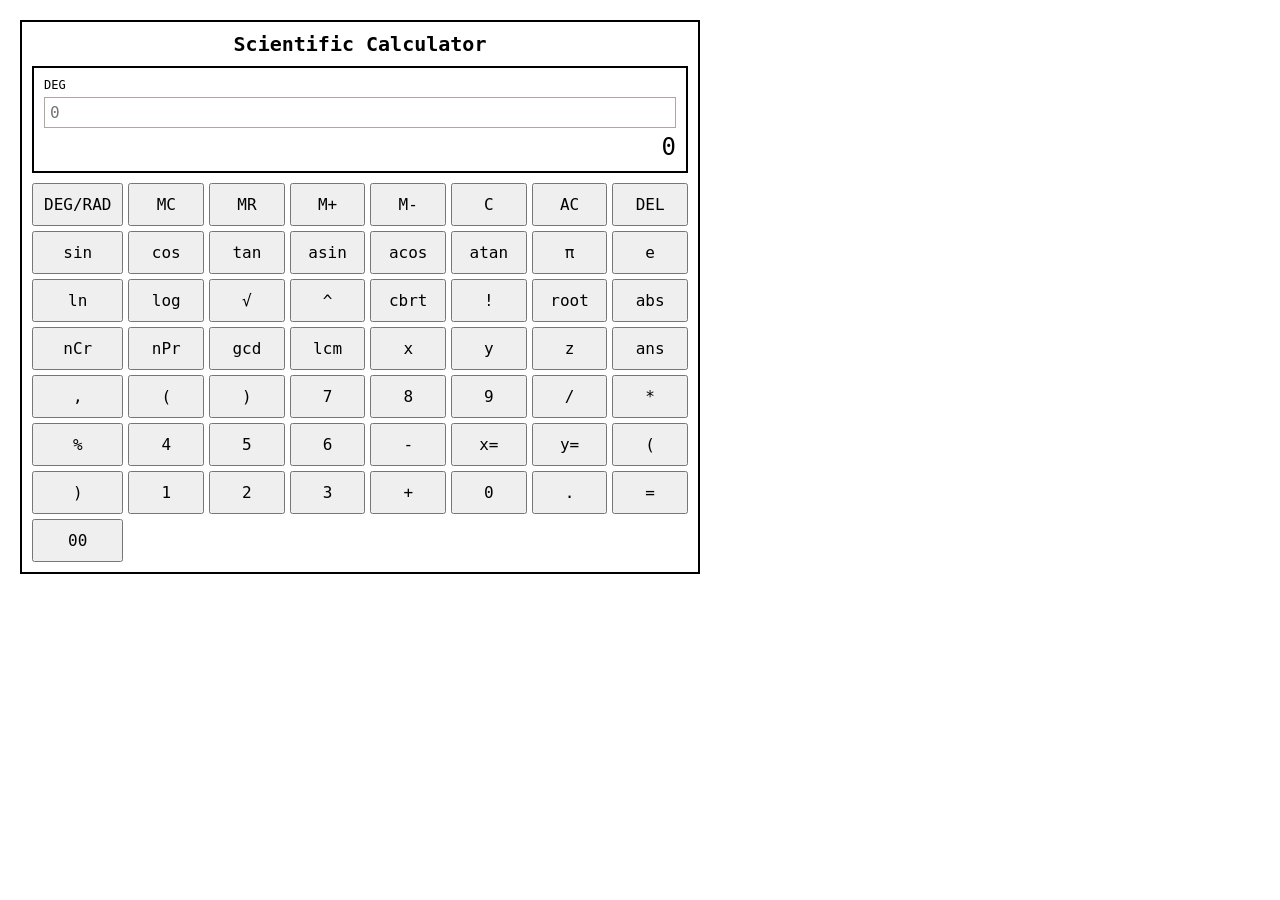
==== apps/calculator.html @ 886abcf2 "Added Prathika's scientific calculator" ====
<!DOCTYPE html>
<html lang="en">
<head>
    <meta charset="UTF-8">
    <title>Scientific Calculator</title>
    <link rel="stylesheet" href="./calc.css">

</head>
<body>
    <div id="calculator">

        <h1 id="calc-heading">Scientific Calculator</h1>



        <div id="display-container">
            <div id="status-bar">
             <span id="mode-indicator">DEG</span>
             <span id="mem-indicator"></span>
            </div>
            <input type="text" id="expr-input" autocomplete="off" spellcheck="false" placeholder="0">
            <div id="result-display">0</div>
        </div>

        <div id="keypad">

         <button type="button" data-action="toggle-mode" id="btn-mode">DEG/RAD</button>
         <button type="button" data-action="mem-clear">MC</button>
         <button type="button" data-action="mem-recall">MR</button>
         <button type="button" data-action="mem-add">M+</button>
         <button type="button" data-action="mem-sub">M-</button>
         <button type="button" data-action="clear-entry">C</button>
         <button type="button" data-action="all-clear">AC</button>
         <button type="button" data-action="backspace">DEL</button>


         <button type="button" data-insert="sin(">sin</button>
         <button type="button" data-insert="cos(">cos</button>
         <button type="button" data-insert="tan(">tan</button>
         <button type="button" data-insert="asin(">asin</button>
         <button type="button" data-insert="acos(">acos</button>
         <button type="button" data-insert="atan(">atan</button>
         <button type="button" data-insert="pi">π</button>
         <button type="button" data-insert="e">e</button>

         <button type="button" data-insert="ln(">ln</button>
         <button type="button" data-insert="log(">log</button>
         <button type="button" data-insert="sqrt(">√</button>
         <button type="button" data-insert="^">^</button>
         <button type="button" data-insert="cbrt(">cbrt</button>
         <button type="button" data-insert="!">!</button>
         <button type="button" data-insert="root(">root</button>
         <button type="button" data-insert="abs(">abs</button>

         <button type="button" data-insert="nCr(">nCr</button>
         <button type="button" data-insert="nPr(">nPr</button>
         <button type="button" data-insert="gcd(">gcd</button>
         <button type="button" data-insert="lcm(">lcm</button>
         <button type="button" data-insert="x">x</button>
         <button type="button" data-insert="y">y</button>
         <button type="button" data-insert="z">z</button>
         <button type="button" data-insert="ans">ans</button>
         <button type="button" data-insert=",">,</button>

         <button type="button" data-insert="(">(</button>
         <button type="button" data-insert=")">)</button>
         <button type="button" data-insert="7">7</button>
         <button type="button" data-insert="8">8</button>
         <button type="button" data-insert="9">9</button>
         <button type="button" data-insert="/">/</button>
         <button type="button" data-insert="*">*</button>
         <button type="button" data-insert="%">%</button>

         <button type="button" data-insert="4">4</button>
         <button type="button" data-insert="5">5</button>
         <button type="button" data-insert="6">6</button>
         <button type="button" data-insert="-">-</button>
         <button type="button" data-insert="x=">x=</button>
         <button type="button" data-insert="y=">y=</button>
         <button type="button" data-insert="(">(</button>
         <button type="button" data-insert=")">)</button>

         <button type="button" data-insert="1">1</button>
         <button type="button" data-insert="2">2</button>
         <button type="button" data-insert="3">3</button>
         <button type="button" data-insert="+">+</button>
         <button type="button" data-insert="0">0</button>
         <button type="button" data-insert=".">.</button>
         <button type="button" data-action="evaluate" id="btn-eval">=</button>
         <button type="button" data-insert="00">00</button>

        </div>
    </div>
  <script src="./calc.js"></script>
</body>
</html>
---- apps/calc.css ----
* {
    box-sizing: border-box;
}

body {
    margin:20px;
    font-family: monospace;

}

#calculator {
    width: 680px;
    border:2px solid #000000;
    padding: 10px;

}

#calc-heading {
    margin: 0 0 10px 0;
    font-size: 20px;
    text-align: center;
}


#display-container {
    display: flex;
    flex-direction: column;
    border: 2px solid #000000;  
    padding: 10px;
    margin-bottom: 10px;
}

#status-bar {
    display: flex;
    justify-content: space-between;
    font-size: 12px;
    margin-bottom: 5px;
}

#expr-input {
    width: 100%;
    font-family: monospace;
    font-size: 16px;
    border: 1px solid #b3a3a3;
    padding: 5px;
    outline: none;
}

#result-display {
    font-family: monospace;
    font-size: 24px;
    text-align: right;
    padding: 5px 0 0 0;
    min-height: 32px;


    
}

#keypad {
    display: grid;
    grid-template-columns: repeat(8, 1fr);
    gap: 5px;
}

#keypad button {
    font-family:monospace;
    font-size: 16px;
    padding: 10px;
    cursor: pointer;
}
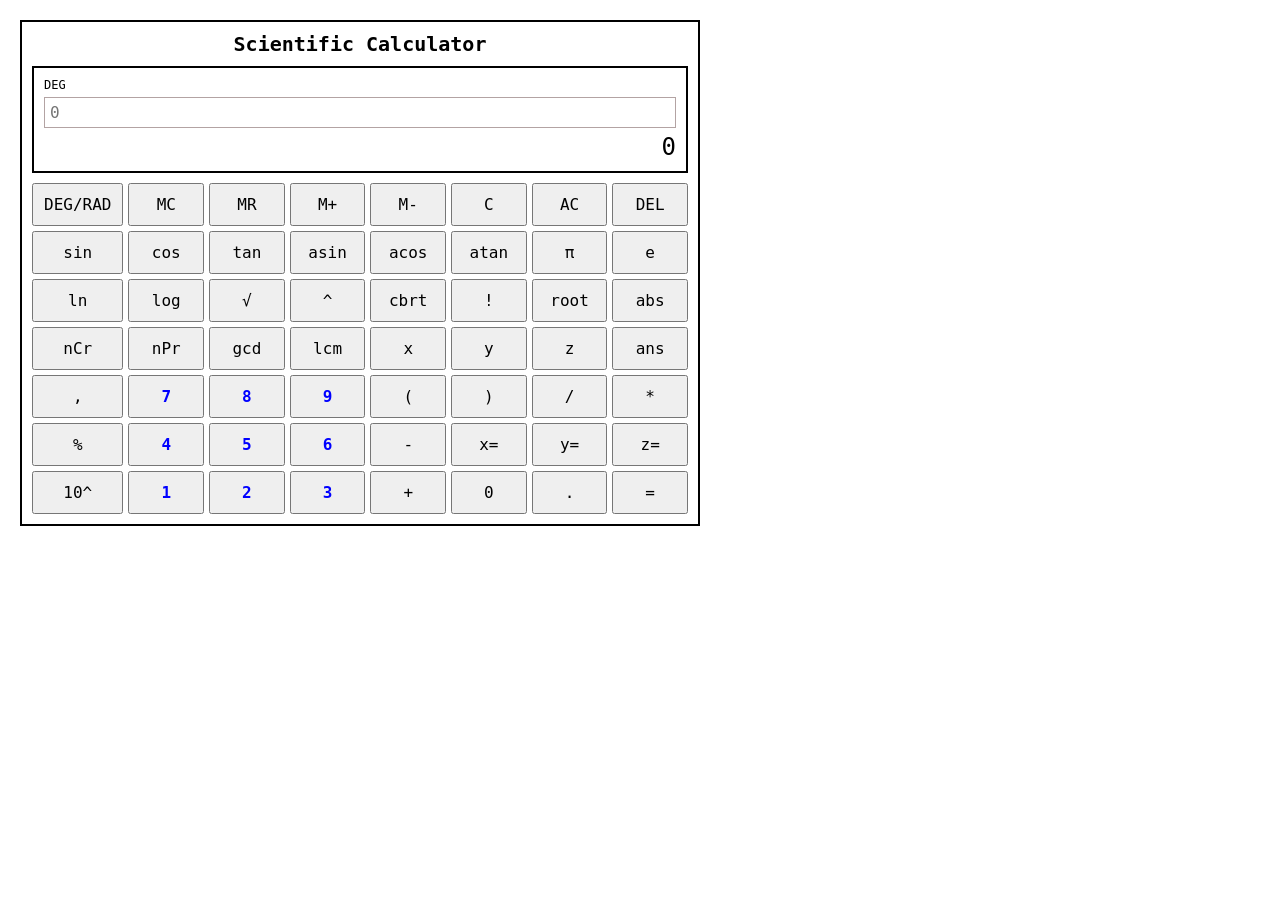
==== commit bd42b7fc: "Calculator update :D Numbers stand out, plus cleaned up a set of duplicate parentheses" ====
--- a/apps/calculator.html
+++ b/apps/calculator.html
@@ -62,33 +62,31 @@
          <button type="button" data-insert="ans">ans</button>
          <button type="button" data-insert=",">,</button>
 
+         <button class="number" type="button" data-insert="7">7</button>
+         <button class="number" type="button" data-insert="8">8</button>
+         <button class="number" type="button" data-insert="9">9</button>
          <button type="button" data-insert="(">(</button>
          <button type="button" data-insert=")">)</button>
-         <button type="button" data-insert="7">7</button>
-         <button type="button" data-insert="8">8</button>
-         <button type="button" data-insert="9">9</button>
          <button type="button" data-insert="/">/</button>
          <button type="button" data-insert="*">*</button>
          <button type="button" data-insert="%">%</button>
 
-         <button type="button" data-insert="4">4</button>
-         <button type="button" data-insert="5">5</button>
-         <button type="button" data-insert="6">6</button>
+         <button class="number" type="button" data-insert="4">4</button>
+         <button class="number" type="button" data-insert="5">5</button>
+         <button class="number" type="button" data-insert="6">6</button>
          <button type="button" data-insert="-">-</button>
          <button type="button" data-insert="x=">x=</button>
          <button type="button" data-insert="y=">y=</button>
-         <button type="button" data-insert="(">(</button>
-         <button type="button" data-insert=")">)</button>
+         <button type="button" data-insert="z=">z=</button>
+         <button type="button" data-insert="10^">10^</button>
 
-         <button type="button" data-insert="1">1</button>
-         <button type="button" data-insert="2">2</button>
-         <button type="button" data-insert="3">3</button>
+         <button class="number" type="button" data-insert="1">1</button>
+         <button class="number" type="button" data-insert="2">2</button>
+         <button class="number" type="button" data-insert="3">3</button>
          <button type="button" data-insert="+">+</button>
          <button type="button" data-insert="0">0</button>
          <button type="button" data-insert=".">.</button>
          <button type="button" data-action="evaluate" id="btn-eval">=</button>
-         <button type="button" data-insert="00">00</button>
-
         </div>
     </div>
   <script src="./calc.js"></script>
--- a/apps/calc.css
+++ b/apps/calc.css
@@ -68,4 +68,10 @@
     font-size: 16px;
     padding: 10px;
     cursor: pointer;
+}
+
+.number {
+    color: blue;
+    font-weight: bolder;
+    font-size:32px;
 }
